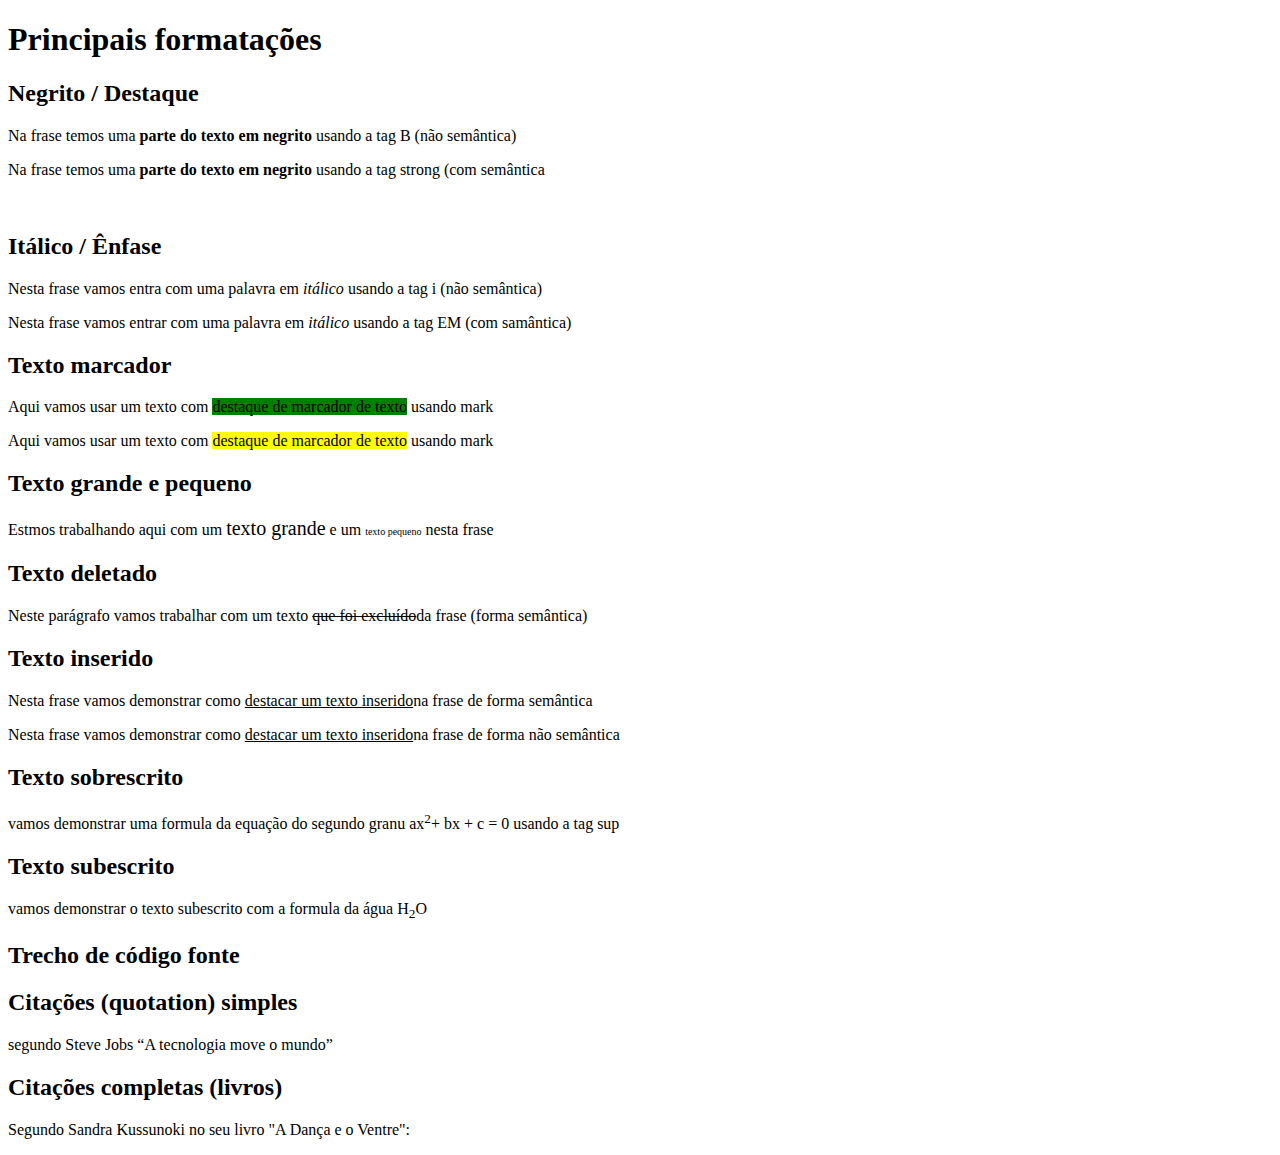
==== aula 11/index.html @ 4be16ce5 "Add files via upload" ====
<!DOCTYPE html>
<html lang="pt-br">
<head>
    <meta charset="UTF-8">
    <meta http-equiv="X-UA-Compatible" content="IE=edge">
    <meta name="viewport" content="width=device-width, initial-scale=1.0">
    <title>Aula_11</title>
    <style>
        big{
            font-size: 20px;
        }
        small{
            font-size: 10px;
        }
    </style>
</head>
<body>
    <h1>Principais formatações</h1>
    <h2>Negrito / Destaque</h2>
    <p>Na frase temos uma <b>parte do texto em negrito</b> usando a tag B (não semântica)</p>
    <p>Na frase temos uma <strong>parte do texto em negrito</strong> usando a tag strong (com semântica</p>
    <br>
    <h2>Itálico / Ênfase</h2>
    <p>Nesta frase vamos entra com uma palavra em <i>itálico</i> usando a tag i (não semântica)</p>
    <p>Nesta frase vamos entrar com uma palavra em <em>itálico</em> usando a tag EM (com samântica)</p>
    <h2>Texto marcador</h2>
    <p>Aqui vamos usar um texto com <mark style="background-color: green;">destaque de marcador de texto</mark> usando mark</p>
    <p>Aqui vamos usar um texto com <mark style="background-color: yellow;">destaque de marcador de texto</mark>  usando mark</p>
    <h2>Texto grande e pequeno</h2>
    <p>Estmos trabalhando aqui com um <big>texto grande</big> e um <small>texto pequeno</small> nesta frase</p>
    <h2>Texto deletado</h2>
    <p>Neste parágrafo vamos trabalhar com um texto <del>que foi excluído</del>da frase (forma semântica)</p>
    <h2>Texto inserido</h2>
    <p>Nesta frase vamos demonstrar como <ins>destacar um texto inserido</ins>na frase de forma semântica</p>
    <p>Nesta frase vamos demonstrar como <u>destacar um texto inserido</u>na frase de forma não semântica</p>
    <h2>Texto sobrescrito</h2>
    <p>vamos demonstrar uma formula da equação do segundo granu ax<sup>2</sup>+ bx + c = 0 usando a tag sup</p>
    <h2>Texto subescrito</h2>
    <p>vamos demonstrar o texto subescrito com a formula da água H<sub>2</sub>O</p>
    <h2>Trecho de código fonte</h2>
    <h2>Citações (quotation) simples</h2>
    <p>segundo Steve Jobs <q>A tecnologia move o mundo</q></p>
    <h2>Citações completas (livros)</h2>
    <p>Segundo Sandra Kussunoki no seu livro "A Dança e o Ventre":</p>

</body>
</html>
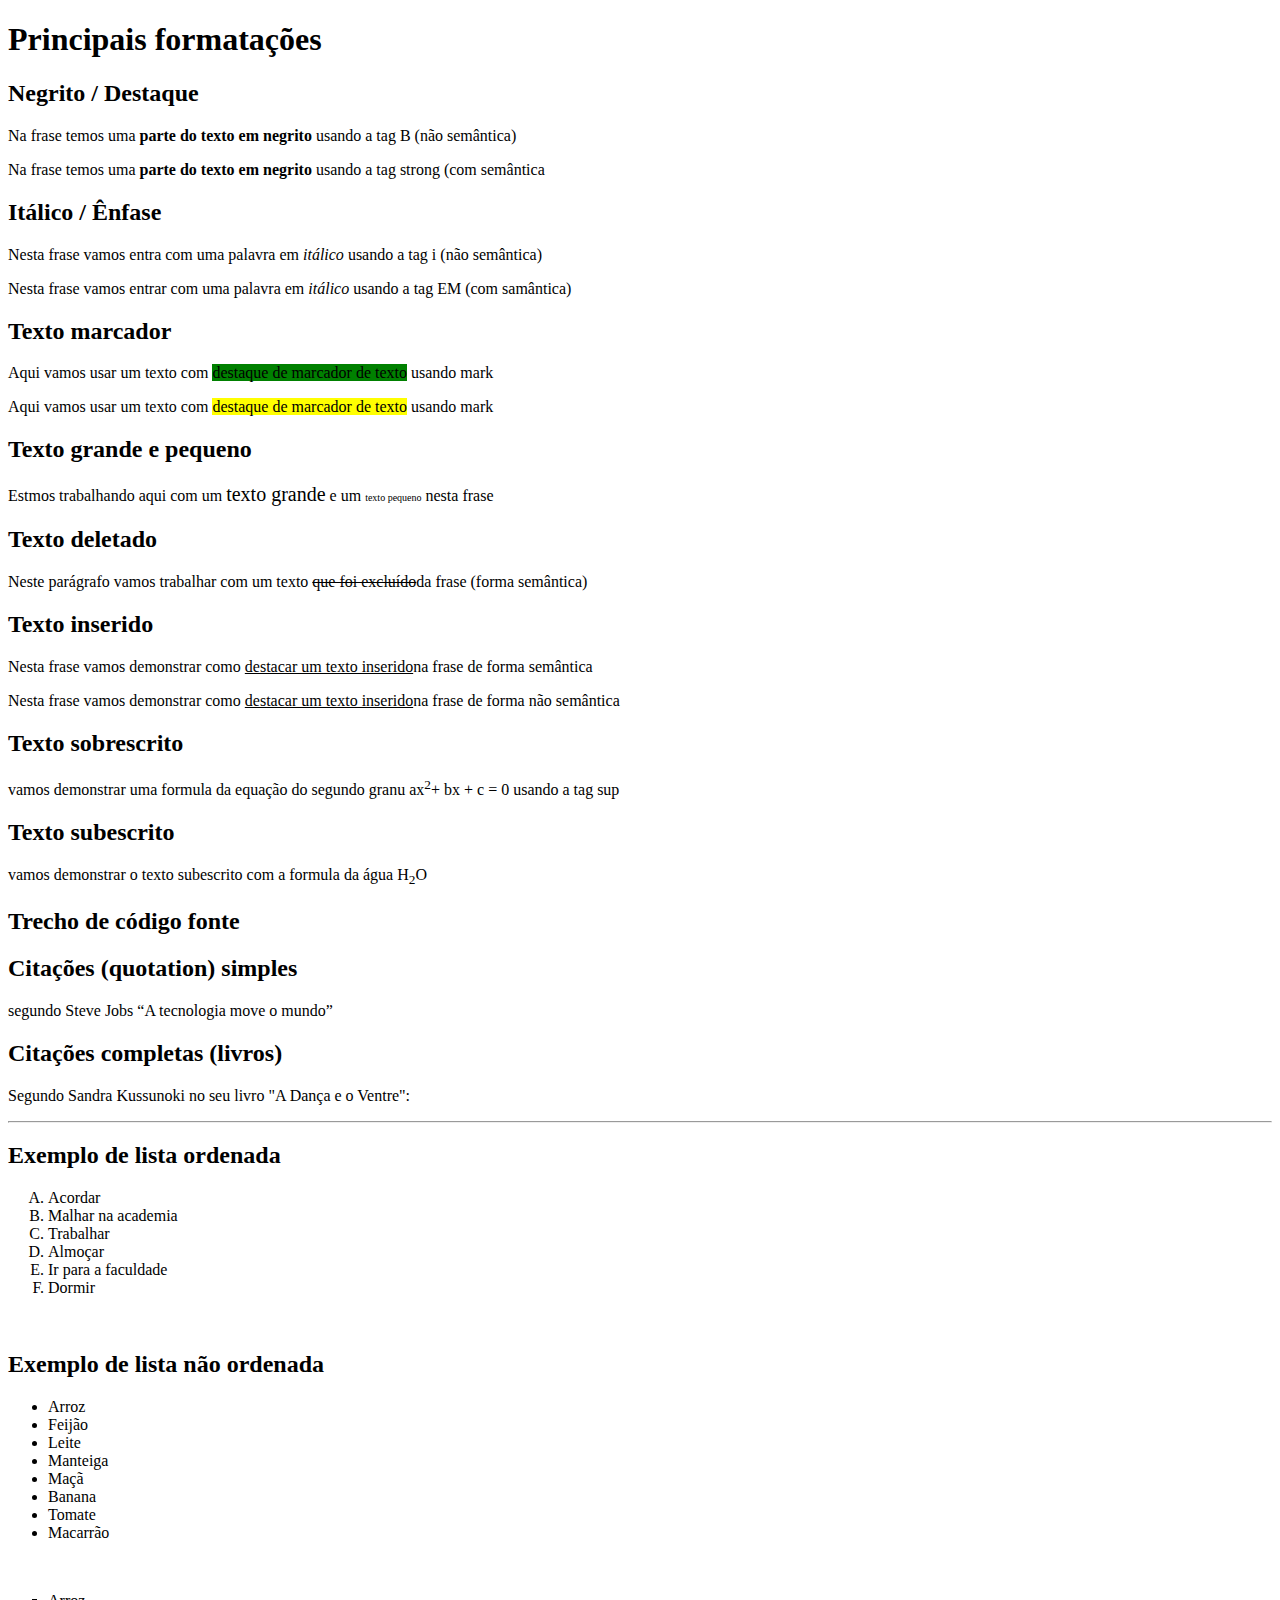
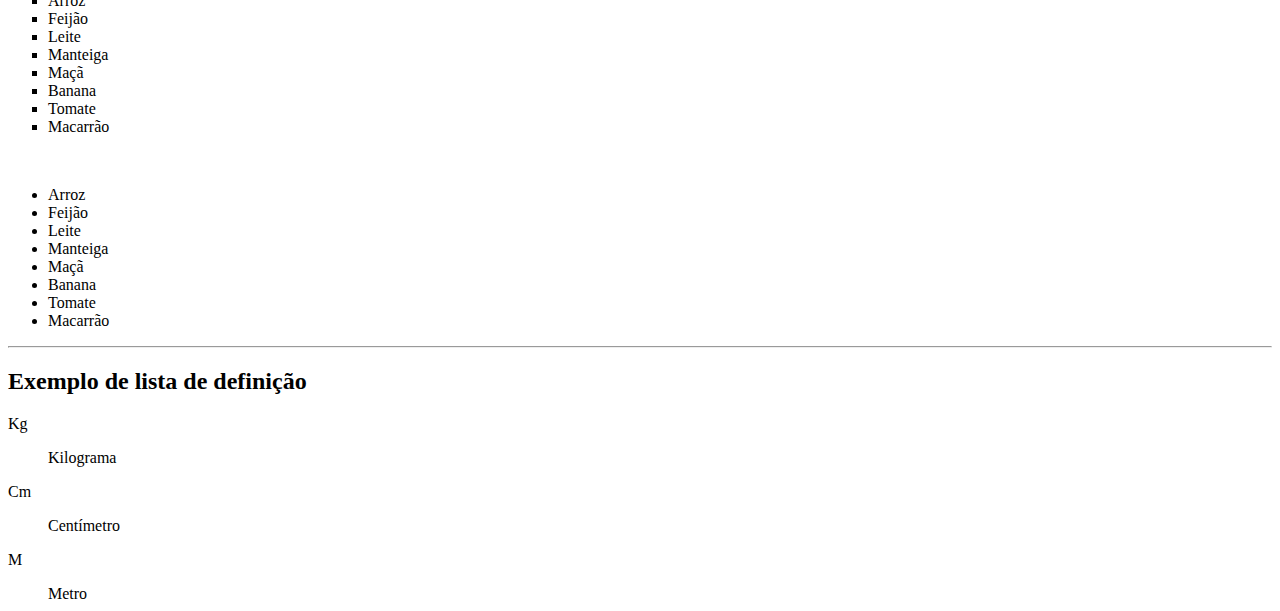
==== commit b3f4f8f5: "Add files via upload" ====
--- a/aula 11/index.html
+++ b/aula 11/index.html
@@ -18,8 +18,7 @@
     <h1>Principais formatações</h1>
     <h2>Negrito / Destaque</h2>
     <p>Na frase temos uma <b>parte do texto em negrito</b> usando a tag B (não semântica)</p>
-    <p>Na frase temos uma <strong>parte do texto em negrito</strong> usando a tag strong (com semântica</p>
-    <br>
+    <p>Na frase temos uma <strong>parte do texto em negrito</strong> usando a tag strong (com semântica</p> 
     <h2>Itálico / Ênfase</h2>
     <p>Nesta frase vamos entra com uma palavra em <i>itálico</i> usando a tag i (não semântica)</p>
     <p>Nesta frase vamos entrar com uma palavra em <em>itálico</em> usando a tag EM (com samântica)</p>
@@ -42,6 +41,59 @@
     <p>segundo Steve Jobs <q>A tecnologia move o mundo</q></p>
     <h2>Citações completas (livros)</h2>
     <p>Segundo Sandra Kussunoki no seu livro "A Dança e o Ventre":</p>
-
+    <!--precisa ser terminado-->
+    <hr>
+    <h2>Exemplo de lista ordenada</h2>
+    <ol type="A" start="1">
+        <li>Acordar</li>
+            <!--Exemplo de comentário-->
+        <li>Malhar na academia</li>
+        <li>Trabalhar</li>
+        <li>Almoçar</li>
+        <li>Ir para a faculdade</li>
+        <li>Dormir</li>
+    </ol>
+    <br>
+    <h2>Exemplo de lista não ordenada</h2>
+    <ul type="cicle">
+        <li>Arroz</li>
+        <li>Feijão</li>
+        <li>Leite</li>
+        <li>Manteiga</li>
+        <li>Maçã</li>
+        <li>Banana</li>
+        <li>Tomate</li>
+        <li>Macarrão</li>
+    </ul>
+    <br>
+    <ul type="square">
+        <li>Arroz</li>
+        <li>Feijão</li>
+        <li>Leite</li>
+        <li>Manteiga</li>
+        <li>Maçã</li>
+        <li>Banana</li>
+        <li>Tomate</li>
+        <li>Macarrão</li>
+    </ul>
+    <br>
+    <ul type="disk">
+        <li>Arroz</li>
+        <li>Feijão</li>
+        <li>Leite</li>
+        <li>Manteiga</li>
+        <li>Maçã</li>
+        <li>Banana</li>
+        <li>Tomate</li>
+        <li>Macarrão</li>
+    </ul>
+    <hr>
+    <h2>Exemplo de lista de definição</h2>
+    <dl>Kg</dl>
+        <dd>Kilograma</dd>
+    <dl>Cm</dl>
+        <dd>Centímetro</dd>
+    <dl>M</dl>
+        <dd>Metro</dd>
 </body>
 </html>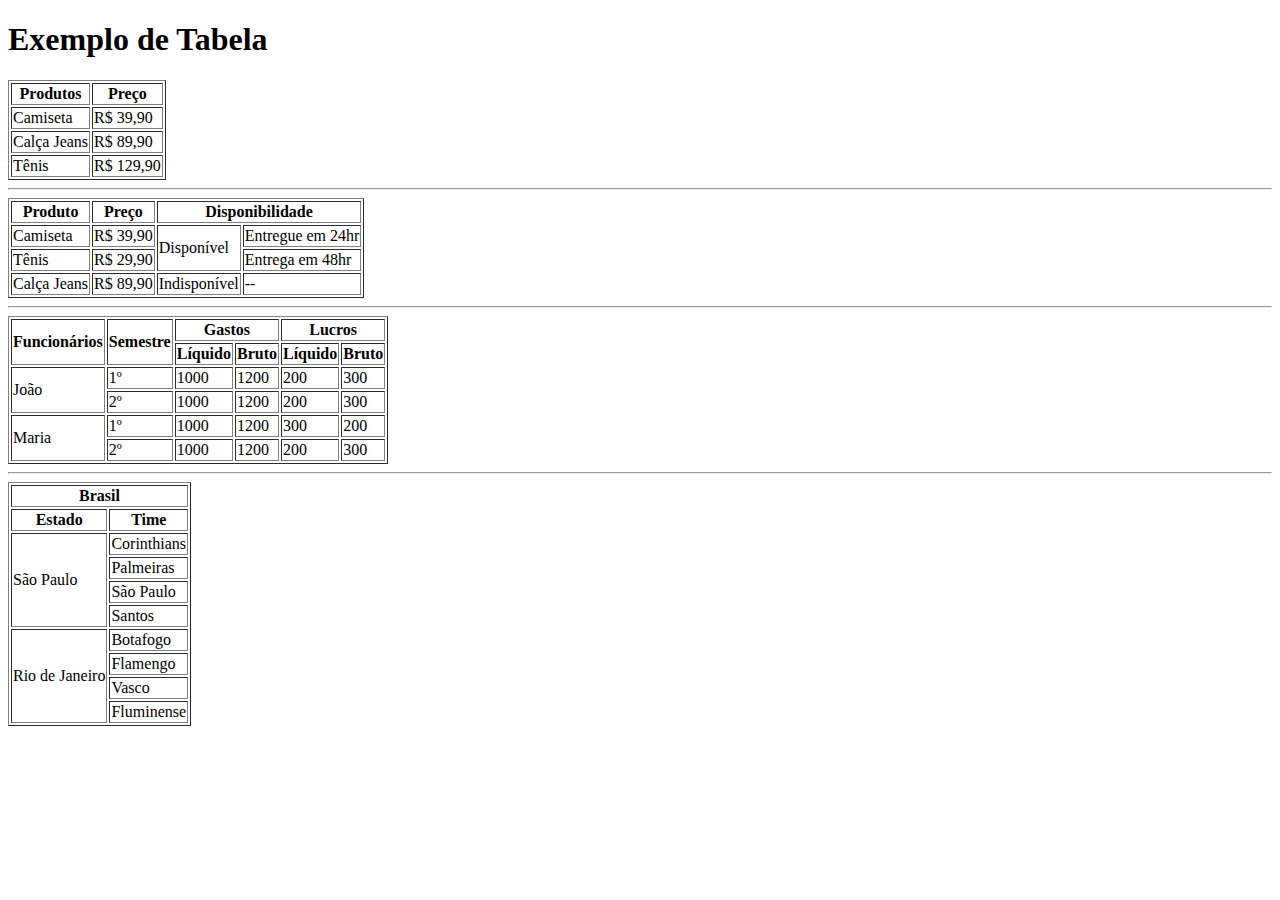
==== commit 3500b141: "Add files via upload" ====
--- a/aula 11/index.html
+++ b/aula 11/index.html
@@ -5,95 +5,147 @@
     <meta http-equiv="X-UA-Compatible" content="IE=edge">
     <meta name="viewport" content="width=device-width, initial-scale=1.0">
     <title>Aula_11</title>
-    <style>
-        big{
-            font-size: 20px;
-        }
-        small{
-            font-size: 10px;
-        }
-    </style>
 </head>
 <body>
-    <h1>Principais formatações</h1>
-    <h2>Negrito / Destaque</h2>
-    <p>Na frase temos uma <b>parte do texto em negrito</b> usando a tag B (não semântica)</p>
-    <p>Na frase temos uma <strong>parte do texto em negrito</strong> usando a tag strong (com semântica</p> 
-    <h2>Itálico / Ênfase</h2>
-    <p>Nesta frase vamos entra com uma palavra em <i>itálico</i> usando a tag i (não semântica)</p>
-    <p>Nesta frase vamos entrar com uma palavra em <em>itálico</em> usando a tag EM (com samântica)</p>
-    <h2>Texto marcador</h2>
-    <p>Aqui vamos usar um texto com <mark style="background-color: green;">destaque de marcador de texto</mark> usando mark</p>
-    <p>Aqui vamos usar um texto com <mark style="background-color: yellow;">destaque de marcador de texto</mark>  usando mark</p>
-    <h2>Texto grande e pequeno</h2>
-    <p>Estmos trabalhando aqui com um <big>texto grande</big> e um <small>texto pequeno</small> nesta frase</p>
-    <h2>Texto deletado</h2>
-    <p>Neste parágrafo vamos trabalhar com um texto <del>que foi excluído</del>da frase (forma semântica)</p>
-    <h2>Texto inserido</h2>
-    <p>Nesta frase vamos demonstrar como <ins>destacar um texto inserido</ins>na frase de forma semântica</p>
-    <p>Nesta frase vamos demonstrar como <u>destacar um texto inserido</u>na frase de forma não semântica</p>
-    <h2>Texto sobrescrito</h2>
-    <p>vamos demonstrar uma formula da equação do segundo granu ax<sup>2</sup>+ bx + c = 0 usando a tag sup</p>
-    <h2>Texto subescrito</h2>
-    <p>vamos demonstrar o texto subescrito com a formula da água H<sub>2</sub>O</p>
-    <h2>Trecho de código fonte</h2>
-    <h2>Citações (quotation) simples</h2>
-    <p>segundo Steve Jobs <q>A tecnologia move o mundo</q></p>
-    <h2>Citações completas (livros)</h2>
-    <p>Segundo Sandra Kussunoki no seu livro "A Dança e o Ventre":</p>
-    <!--precisa ser terminado-->
+    <h1>Exemplo de Tabela</h1>
+    <table border="1">
+        <thead>
+            <th>Produtos</th>
+            <th>Preço</th>
+        </thead>
+        <tbody>
+            <tr>    
+                <td>Camiseta</td>
+                <td>R$ 39,90</td>
+            </tr>
+            <tr>
+                <td>Calça Jeans</td>
+                <td>R$ 89,90</td>
+            </tr>
+        </tbody>
+        <tfoot>
+            <tr>
+                <td>Tênis</td>
+                <td>R$ 129,90</td>
+            </tr>
+        </tfoot>
+    </table>
     <hr>
-    <h2>Exemplo de lista ordenada</h2>
-    <ol type="A" start="1">
-        <li>Acordar</li>
-            <!--Exemplo de comentário-->
-        <li>Malhar na academia</li>
-        <li>Trabalhar</li>
-        <li>Almoçar</li>
-        <li>Ir para a faculdade</li>
-        <li>Dormir</li>
-    </ol>
-    <br>
-    <h2>Exemplo de lista não ordenada</h2>
-    <ul type="cicle">
-        <li>Arroz</li>
-        <li>Feijão</li>
-        <li>Leite</li>
-        <li>Manteiga</li>
-        <li>Maçã</li>
-        <li>Banana</li>
-        <li>Tomate</li>
-        <li>Macarrão</li>
-    </ul>
-    <br>
-    <ul type="square">
-        <li>Arroz</li>
-        <li>Feijão</li>
-        <li>Leite</li>
-        <li>Manteiga</li>
-        <li>Maçã</li>
-        <li>Banana</li>
-        <li>Tomate</li>
-        <li>Macarrão</li>
-    </ul>
-    <br>
-    <ul type="disk">
-        <li>Arroz</li>
-        <li>Feijão</li>
-        <li>Leite</li>
-        <li>Manteiga</li>
-        <li>Maçã</li>
-        <li>Banana</li>
-        <li>Tomate</li>
-        <li>Macarrão</li>
-    </ul>
+    <table border="1">
+        <thead>
+            <th>Produto</th>
+            <th>Preço</th>
+            <th colspan="2">Disponibilidade</th>
+            <!--Espanção em coluna--> 
+        </thead>
+        <tbody>
+            <tr>
+                <td>Camiseta</td>
+                <td>R$ 39,90</td>
+                <td rowspan="2">Disponível</td>
+                <!--Espanção em linha-->
+                <td>Entregue em 24hr</td>
+            </tr>
+            <tr>
+                <td>Tênis</td>
+                <td>R$ 29,90</td>
+                <td>Entrega em 48hr</td>
+            </tr>
+            </tbody>
+        <tfoot>
+            <tr>
+                <td>Calça Jeans</td>
+                <td>R$ 89,90</td>
+                <td>Indisponível</td>
+                <td>--</td>
+            </tr>
+        </tfoot>
+    </table>
     <hr>
-    <h2>Exemplo de lista de definição</h2>
-    <dl>Kg</dl>
-        <dd>Kilograma</dd>
-    <dl>Cm</dl>
-        <dd>Centímetro</dd>
-    <dl>M</dl>
-        <dd>Metro</dd>
+    <table border="1">
+        <thead>    
+            <th rowspan="2">Funcionários</th>
+            <th rowspan="2">Semestre</th>
+            <th colspan="2">Gastos</th>
+            <th colspan="2">Lucros</th>
+        
+            <tr>
+                <th>Líquido</td>
+                <th>Bruto</th>
+                <th>Líquido</th>
+                <th>Bruto</th>
+            </tr>
+        </thead>
+        <tbody>
+            <tr>
+                <td rowspan="2">João</td>
+                <td>1º</td>
+                <td>1000</td>
+                <td>1200</td>
+                <td>200</td>
+                <td>300</td>
+            </tr>
+            <tr>
+                <td>2º</td>
+                <td>1000</td>
+                <td>1200</td>
+                <td>200</td>
+                <td>300</td>
+            </tr>
+            <tr>
+                <td rowspan="2">Maria</td>
+                <td>1º</td>
+                <td>1000</td>
+                <td>1200</td>
+                <td>300</td>
+                <td>200</td>
+            </tr>
+            <tr>
+                <td>2º</td>
+                <td>1000</td>
+                <td>1200</td>
+                <td>200</td>
+                <td>300</td>
+            </tr>
+        </tbody>
+    </table>
+    <hr>
+    <table border="1">
+        <thead>
+            <th colspan="2">Brasil</th>
+        <tr>
+            <th>Estado</th>
+            <th>Time</th>
+        </tr>
+        </thead>
+        <tbody>
+            <tr>
+                <td rowspan="4">São Paulo</td>
+                <td>Corinthians</td>
+            </tr>
+            <tr>
+                <td>Palmeiras</td>
+            </tr>
+            <tr>
+                <td>São Paulo</td>
+            </tr>
+            <tr>
+                <td>Santos</td>
+            </tr>
+            <tr>
+                <td rowspan="4">Rio de Janeiro</td>
+                <td>Botafogo</td>
+            </tr>
+            <tr>
+                <td>Flamengo</td>
+            </tr>
+            <tr>
+                <td>Vasco</td>
+            </tr>
+            <tr>
+                <td>Fluminense</td>
+            </tr>
+        </tbody>
+    </table>
 </body>
 </html>